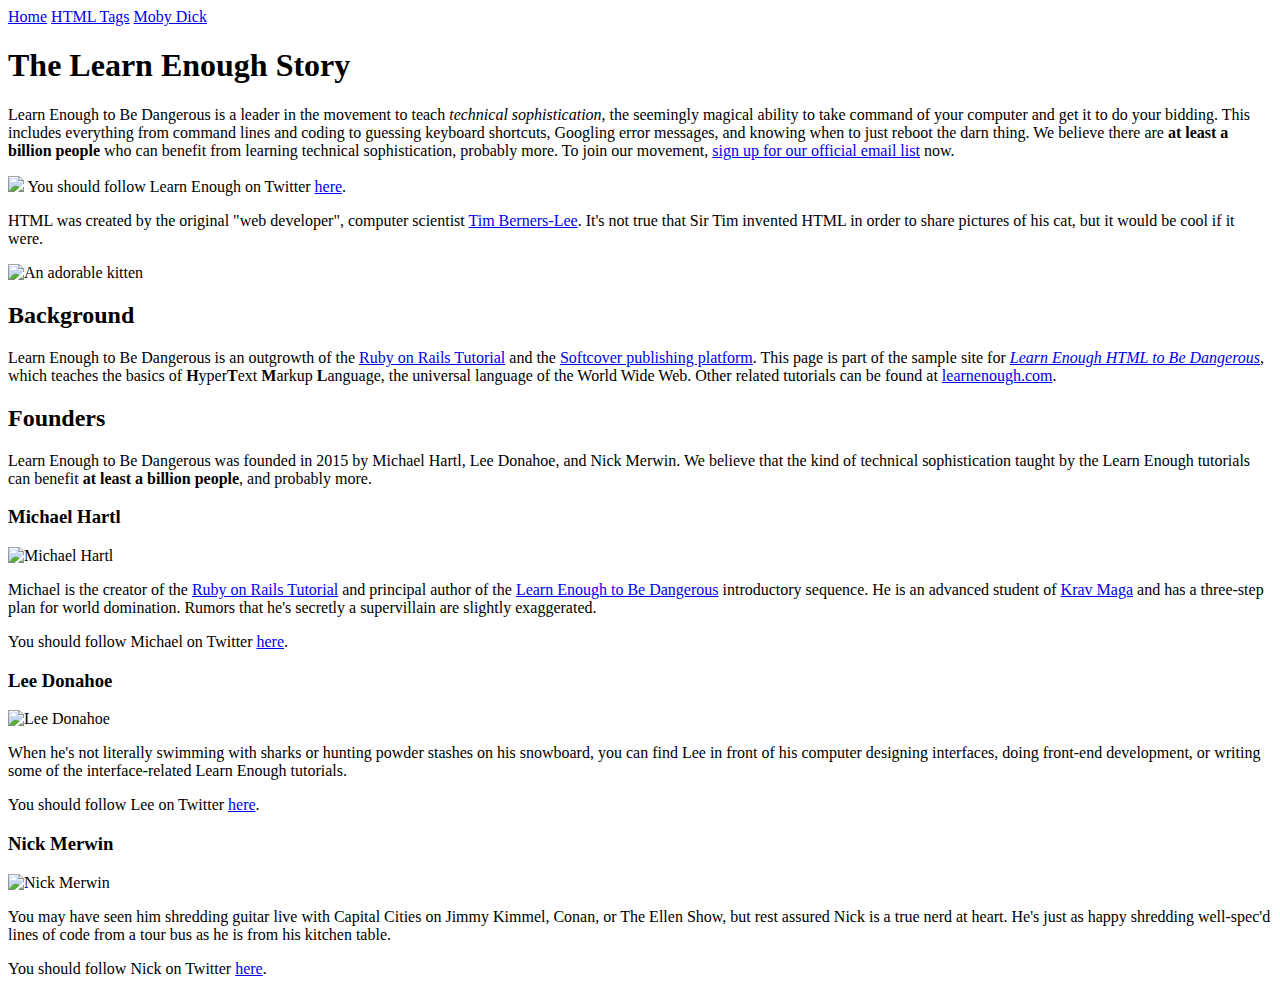
==== chapter4/index.html @ eace1fc8 "Created chapter4 directory" ====
<!DOCTYPE html>
<html>

<head>
    <title>Learn Enough to be Dangerous</title>
    <meta charset="utf-8">
</head>

<body>

    <div>
        <a href="index.html">Home</a>
        <a href="tags.html">HTML Tags</a>
        <a href="moby_dick.html">Moby Dick</a>
    </div>

    <h1>The Learn Enough Story</h1>
    <p>
        Learn Enough to Be Dangerous is a leader in the movement to teach
        <em>technical sophistication</em>, the seemingly magical ability to take
        command of your computer and get it to do your bidding. This includes
        everything from command lines and coding to guessing keyboard shortcuts,

        Googling error messages, and knowing when to just reboot the darn thing.
        We believe there are <strong>at least a billion people</strong> who can benefit from
        learning technical sophistication, probably more. To join our
        movement, <a href="https://learnenough.com/email">sign up for our official email list</a> now.
    </p>
    <p>
        <a href="https://twitter.com/learnenough" target="_blank" rel="noopener" style="text-decoration: none;">
            <img src="images/small_twitter_logo.png">
        </a>
        You should follow Learn Enough on Twitter
        <a href="https://twitter.com/learnenough" target="_blank" rel="noopener">here</a>.
    </p>
    <p>
        HTML was created by the original "web developer", computer scientist
        <a href="https://en.wikipedia.org/wiki/Tim_Berners-Lee">Tim
            Berners-Lee</a>. It's not true that Sir Tim invented HTML in order to
        share pictures of his cat, but it would be cool if it were.
    </p>
    <img src="images/kitten.jpg" alt="An adorable kitten">


    <h2>Background</h2>
    <p>
        Learn Enough to Be Dangerous is an outgrowth of the
        <a href="https://railstutorial.org/">Ruby on Rails Tutorial</a> and the
        <a href="https://www.softcover.io/">Softcover publishing platform</a>.
        This page is part of the sample site for
        <a href="https://www.learnenough.com/html"><em>Learn Enough HTML to
                Be Dangerous</em></a>, which teaches the basics of
        <strong>H</strong>yper<strong>T</strong>ext <strong>M</strong>arkup
        <strong>L</strong>anguage, the universal language of the World Wide Web.
        Other related tutorials can be found at
        <a href="https://www.learnenough.com/">learnenough.com</a>.
    </p>

    <h2>Founders</h2>
    <p>
        Learn Enough to Be Dangerous was founded in 2015 by Michael Hartl, Lee
        Donahoe, and Nick Merwin. We believe that the kind of technical
        sophistication taught by the Learn Enough tutorials can benefit
        <strong>at least a billion people</strong>, and probably more.
    </p>

    <h3>Michael Hartl</h3>
    <img src="https://gravatar.com/avatar/ffda7d145b83c4b118f982401f962ca6?s=150" alt="Michael Hartl">
    <p>
        Michael is the creator of the <a href="https://www.railstutorial.org/">
            Ruby on Rails Tutorial</a> and principal author of the
        <a href="https://www.learnenough.com/">Learn Enough to Be Dangerous</a>
        introductory sequence. He is an advanced student of
        <a href="https://www.kravmaga.com/">Krav Maga</a> and has a three-step
        plan for world domination. Rumors that he's secretly a supervillain
        are slightly exaggerated.
    </p>
    <p>
        You should follow Michael on Twitter
        <a href="https://twitter.com/mhartl">here</a>.
    </p>

    <h3>Lee Donahoe</h3>
    <img src="https://gravatar.com/avatar/b65522a6f3a6899705d119d7aa232a6d?s=150" alt="Lee Donahoe">
    <p>
        When he's not literally swimming with sharks or hunting powder stashes
        on his snowboard, you can find Lee in front of his computer designing
        interfaces, doing front-end development, or writing some of the
        interface-related Learn Enough tutorials.
    </p>
    <p>
        You should follow Lee on Twitter
        <a href="https://twitter.com/leedonahoe">here</a>.
    </p>


    <h3>Nick Merwin</h3>
    <img src="https://gravatar.com/avatar/e2d6ce2ba5c1b6d674ae8ff2b3b45d23?s=150" alt="Nick Merwin">
    <p>
        You may have seen him shredding guitar live with Capital Cities on Jimmy
        Kimmel, Conan, or The Ellen Show, but rest assured Nick is a true nerd
        at heart. He's just as happy shredding well-spec'd lines of code from a
        tour bus as he is from his kitchen table.
    </p>
    <p>
        You should follow Nick on Twitter
        <a href="https://twitter.com/nickmerwin">here</a>.
    </p>
</body>

</html>
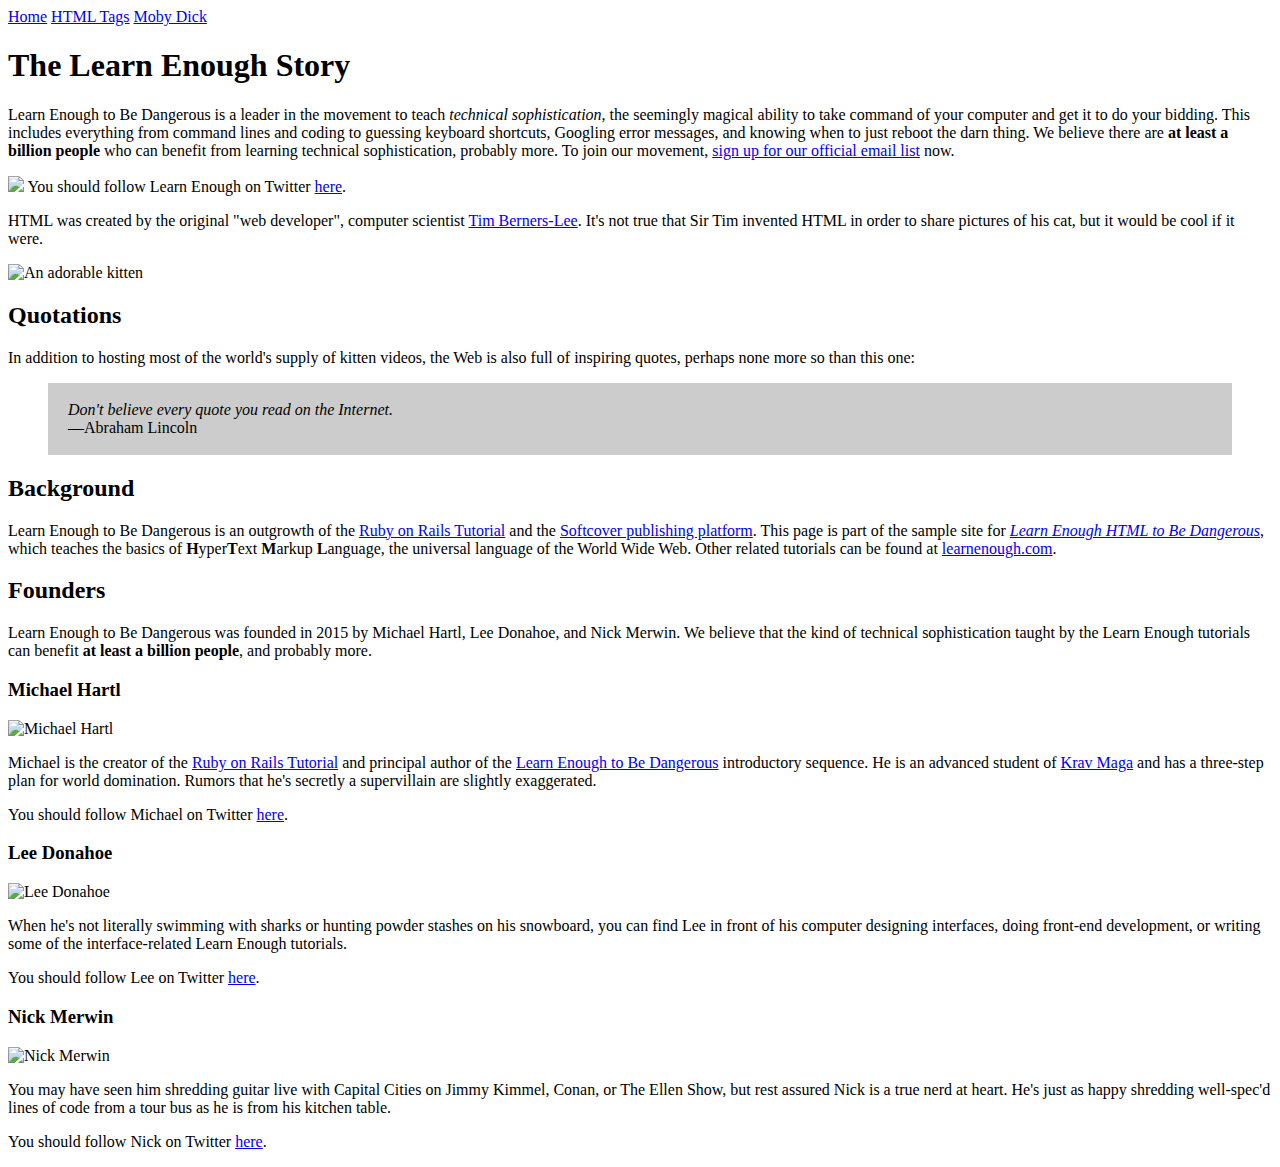
==== commit 95deafde: "Chapter 4.5 Exercises" ====
--- a/chapter4/index.html
+++ b/chapter4/index.html
@@ -40,6 +40,19 @@
         share pictures of his cat, but it would be cool if it were.
     </p>
     <img src="images/kitten.jpg" alt="An adorable kitten">
+
+    <h2>Quotations</h2>
+    <p>
+        In addition to hosting most of the world's supply of kitten videos, the
+        Web is also full of inspiring quotes, perhaps none more so than this one:
+    </p>
+    <blockquote style="padding: 2px 20px; background: #cccccc;">
+        <p>
+            <em>Don't believe every quote you read on the Internet.</em>
+            <br>
+            —Abraham Lincoln
+          </p>
+    </blockquote>
 
 
     <h2>Background</h2>
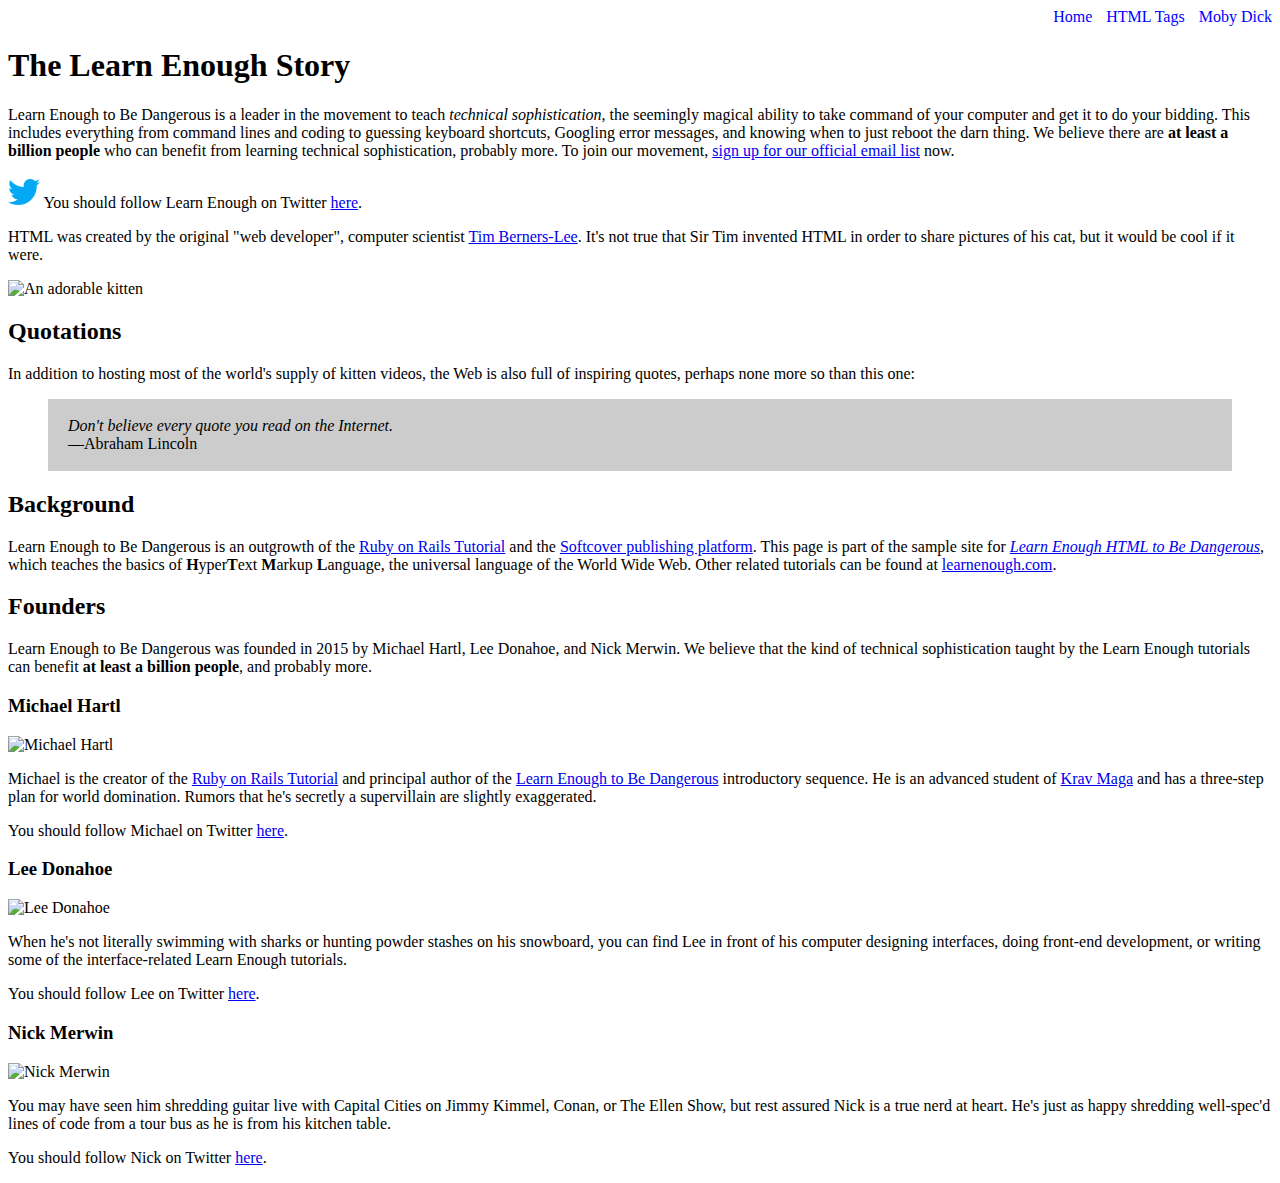
==== commit abd27693: "4.6 Exercises & fixed missing images" ====
--- a/chapter4/index.html
+++ b/chapter4/index.html
@@ -8,10 +8,10 @@
 
 <body>
 
-    <div>
-        <a href="index.html">Home</a>
-        <a href="tags.html">HTML Tags</a>
-        <a href="moby_dick.html">Moby Dick</a>
+    <div style="text-align: right;">
+        <a href="index.html" style="color: blue; text-decoration: none;">Home</a>
+        <a href="tags.html" style="color: blue; text-decoration: none; margin-left: 10px;">HTML Tags</a>
+        <a href="moby_dick.html" style="color: blue; text-decoration: none; margin-left: 10px;">Moby Dick</a>
     </div>
 
     <h1>The Learn Enough Story</h1>
